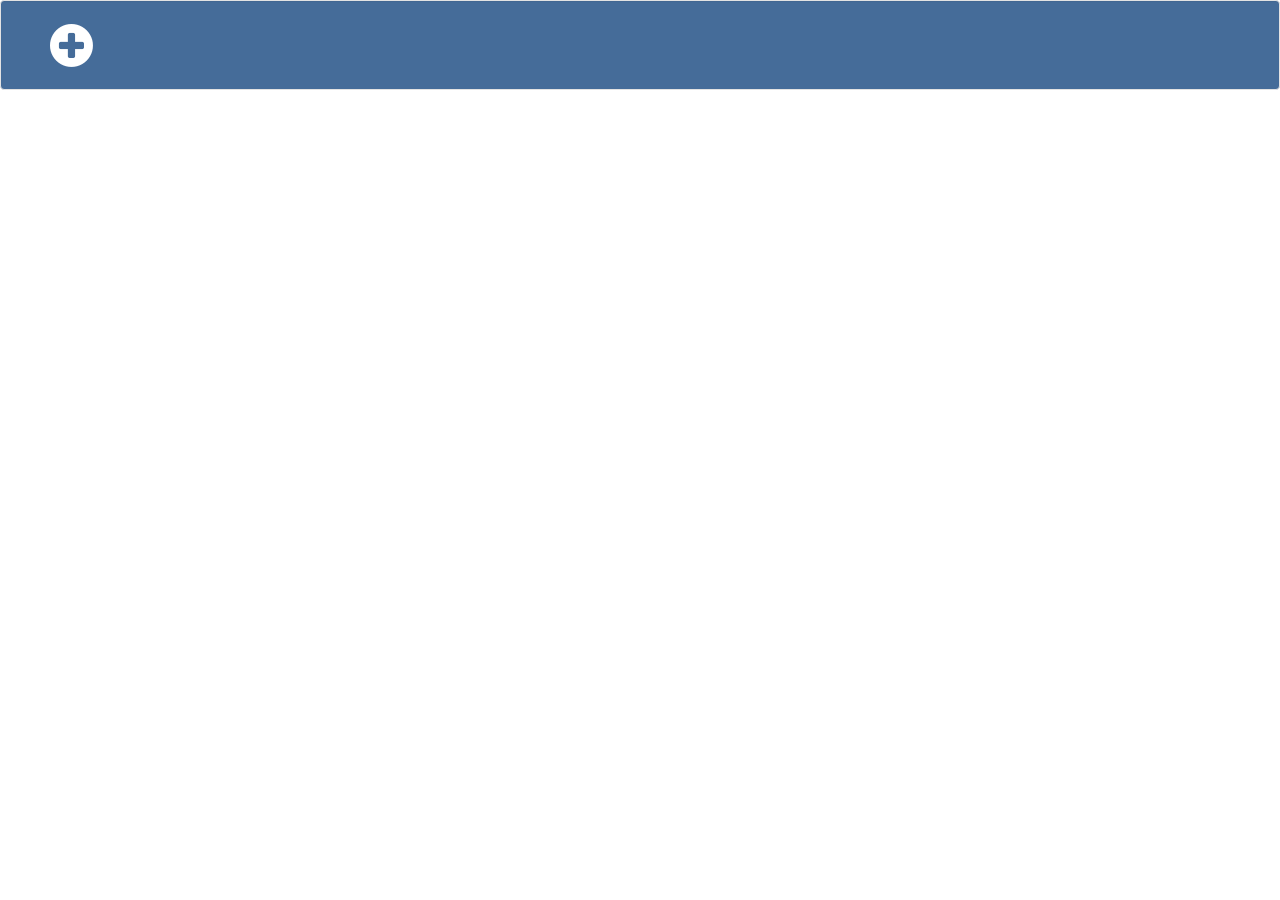
==== index.html @ 1a3c4b5c "publish: most of the project generated from commit f65b6613360ce28389c97def162a79a6bb8abe43" ====
<!doctype html>
<html>
  <head>
    <meta charset="utf-8">
    <meta name="viewport" content="width=device-width, initial-scale=1, minimal-ui">
    <title>7 1 react intro</title>
    <link rel="stylesheet" href="css/app.css">
    <link rel="stylesheet" href="https://maxcdn.bootstrapcdn.com/font-awesome/4.6.3/css/font-awesome.min.css" media="screen" title="no title">
  </head>
  <body>

  <div id="app"></div>
  <div id="images"></div>


    <script src="js/bundle.js"></script>
  </body>
</html>
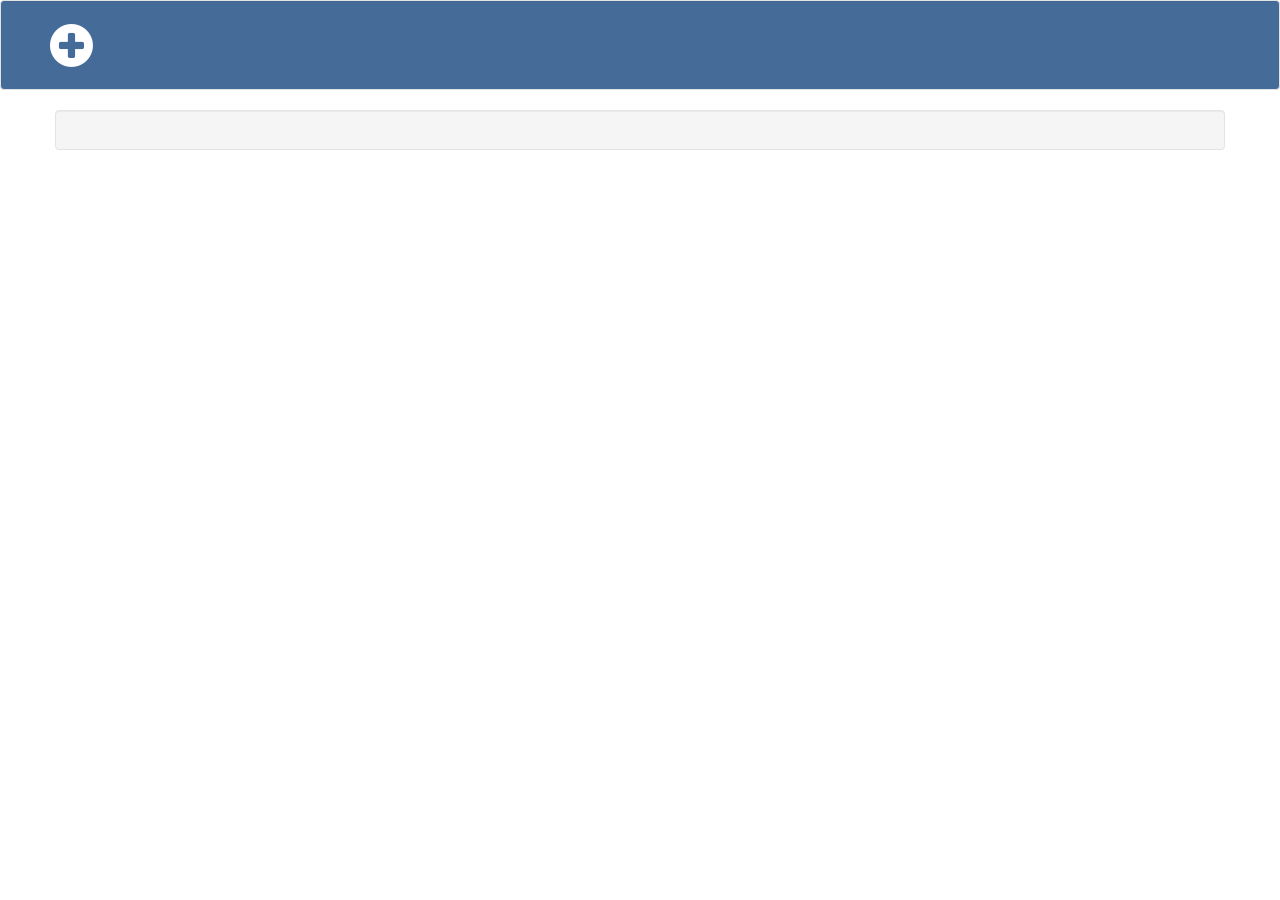
==== commit 21e1bfcf: "publish: I believe she is finished generated from commit 14101565e858206841fb24bdca0e52bed1a6f4bc" ====
--- a/index.html
+++ b/index.html
@@ -10,7 +10,6 @@
   <body>
 
   <div id="app"></div>
-  <div id="images"></div>
 
 
     <script src="js/bundle.js"></script>
